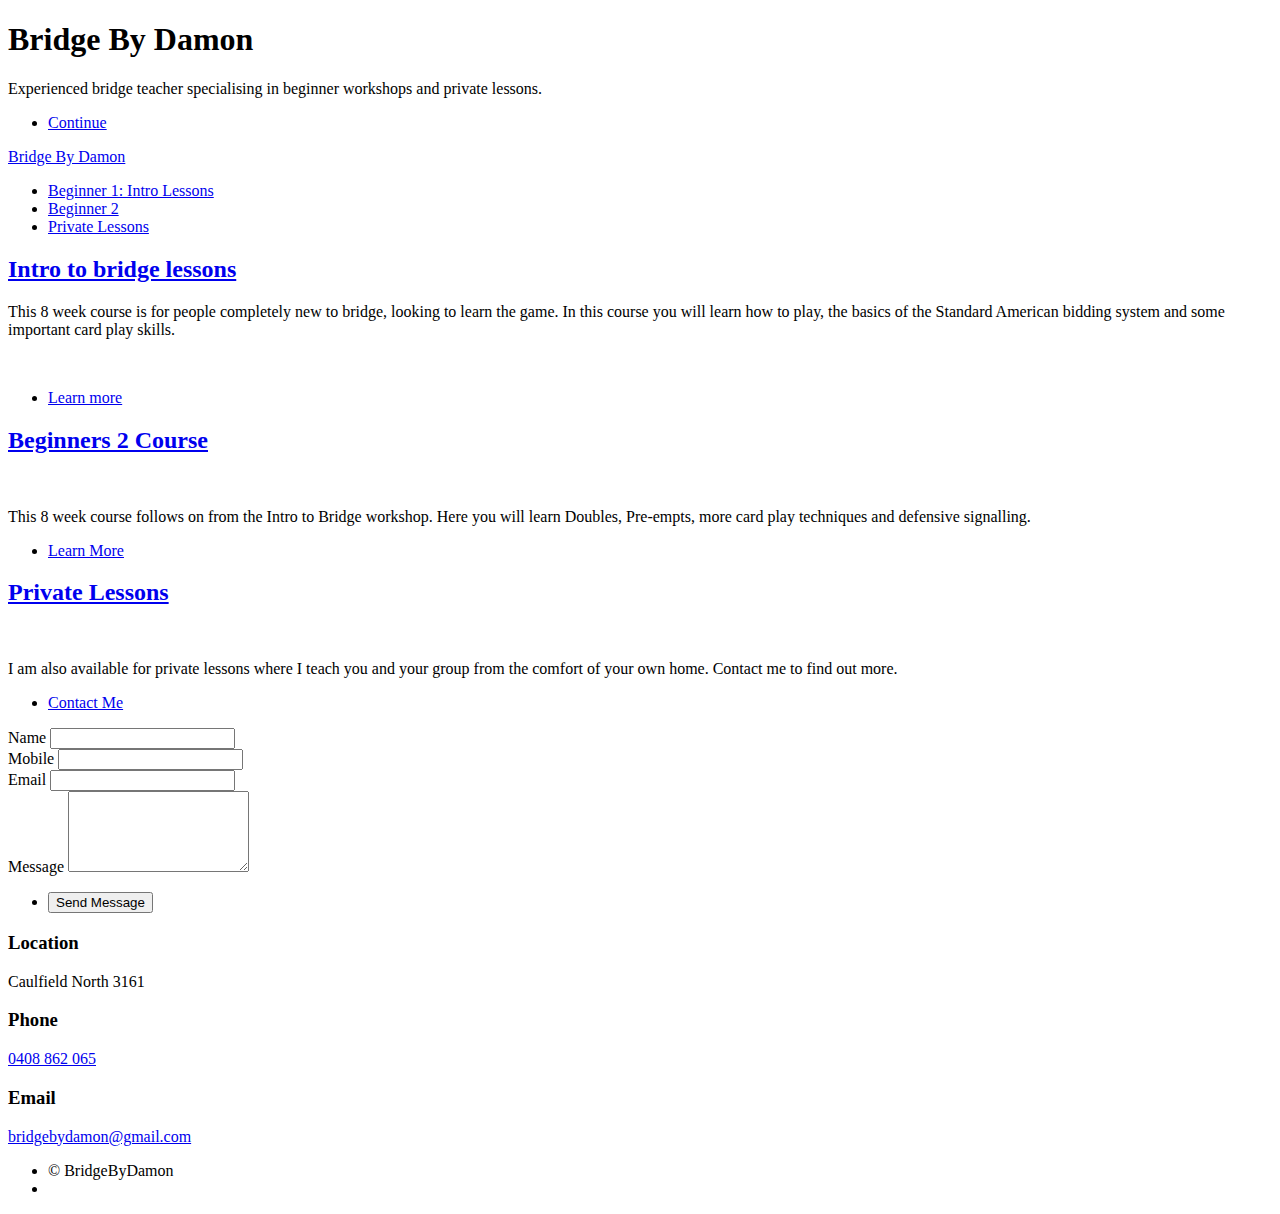
==== index.html @ 63be6e8e "Add files via upload" ====
<!DOCTYPE HTML>
<!--
	Massively by HTML5 UP
	html5up.net | @ajlkn
	Free for personal and commercial use under the CCA 3.0 license (html5up.net/license)
-->
<html>
	<head>
		<title>Bridge By Damon</title>
		<meta charset="utf-8" />
		<meta name="viewport" content="width=device-width, initial-scale=1, user-scalable=no" />
		<link rel="stylesheet" href="assets/css/main.css" />
		<noscript><link rel="stylesheet" href="assets/css/noscript.css" /></noscript>
	</head>
	<body class="is-preload">

		<!-- Wrapper -->
			<div id="wrapper" class="fade-in">

				<!-- Intro -->
					<div id="intro">
						<h1>Bridge By Damon<br />
						</h1>
						<p>Experienced bridge teacher specialising in beginner workshops and private lessons.</p>
						<ul class="actions">
							<li><a href="#header" class="button icon solid solo fa-arrow-down scrolly">Continue</a></li>
						</ul>
					</div>

				<!-- Header -->
					<header id="header">
						<a href="index.html" class="logo">Bridge By Damon</a>
					</header>

				<!-- Nav -->
					<nav id="nav">
						<ul class="links">
							<li class="active"><a href="index.html">Beginner 1: Intro Lessons</a></li>
							<li><a href="B2_lessons.html">Beginner 2</a></li>
							<li><a href="private_lessons.html">Private Lessons</a></li>
						</ul>
					</nav>

				<!-- Main -->
					<div id="main">

						<!-- Featured Post -->
							<article class="post featured">
								<header class="major">
									<h2><a href="#">Intro to bridge lessons<br />
									</a></h2>
									<p>This 8 week course is for people completely new to bridge, looking to learn the game. 
										In this course you will learn how to play, the basics of the Standard American bidding 
										system and some important card play skills.</p>
								</header>
								<a href="#" class="image main"><img src="images/group01.jpg" alt="" /></a>
								<ul class="actions special">
									<li><a href="#" class="button large">Learn more</a></li>
								</ul>
							</article>

						<!-- Posts -->
							<section class="posts">
								<article>
									<header>
										<h2><a href="#">Beginners 2 Course<br />
										</a></h2>
									</header>
									<a href="#" class="image fit"><img src="images/group02.jpg" alt="" /></a>
									<p>This 8 week course follows on from the Intro to Bridge workshop. Here you will learn Doubles, Pre-empts, more card play techniques and defensive signalling.</p>
									<ul class="actions special">
										<li><a href="#" class="button">Learn More</a></li>
									</ul>
								</article>
								<article>
									<header>
										<h2><a href="#">Private Lessons<br />
										</a></h2>
									</header>
									<a href="#" class="image fit"><img src="images/private_lessons.jpg" alt="" /></a>
									<p>I am also available for private lessons where I teach you and your group from the comfort of your own home. Contact me to find out more.</p>
									<ul class="actions special">
										<li><a href="#" class="button">Contact Me</a></li>
									</ul>
								</article>
							</section>
					</div>

				<!-- Footer -->
					<footer id="footer">
						<section>
							<form method="post" action="#">
								<div class="fields">
									<div class="field">
										<label for="name">Name</label>
										<input type="text" name="name" id="name" />
									</div>
									<div class="field">
										<label for="mobile">Mobile</label>
										<input type="text" name="mobile" id="mobile" />
									</div>
									<div class="field">
										<label for="email">Email</label>
										<input type="text" name="email" id="email" />
									</div>
									<div class="field">
										<label for="message">Message</label>
										<textarea name="message" id="message" rows="5"></textarea>
									</div>
								</div>
								<ul class="actions">
									<li><input type="submit" value="Send Message" /></li>
								</ul>
							</form>
						</section>
						<section class="split contact">
							<section class="alt">
								<h3>Location</h3>
								<p>Caulfield North 3161<br />
								</p>
							</section>
							<section>
								<h3>Phone</h3>
								<p><a href="#">0408 862 065</a></p>
							</section>
							<section>
								<h3>Email</h3>
								<p><a href="#">bridgebydamon@gmail.com</a></p>
							</section>
						</section>
					</footer>

				<!-- Copyright -->
					<div id="copyright">
						<ul><li>&copy; BridgeByDamon</li><li></a></li></ul>
					</div>

			</div>

		<!-- Scripts -->
			<script src="assets/js/jquery.min.js"></script>
			<script src="assets/js/jquery.scrollex.min.js"></script>
			<script src="assets/js/jquery.scrolly.min.js"></script>
			<script src="assets/js/browser.min.js"></script>
			<script src="assets/js/breakpoints.min.js"></script>
			<script src="assets/js/util.js"></script>
			<script src="assets/js/main.js"></script>

	</body>
</html>
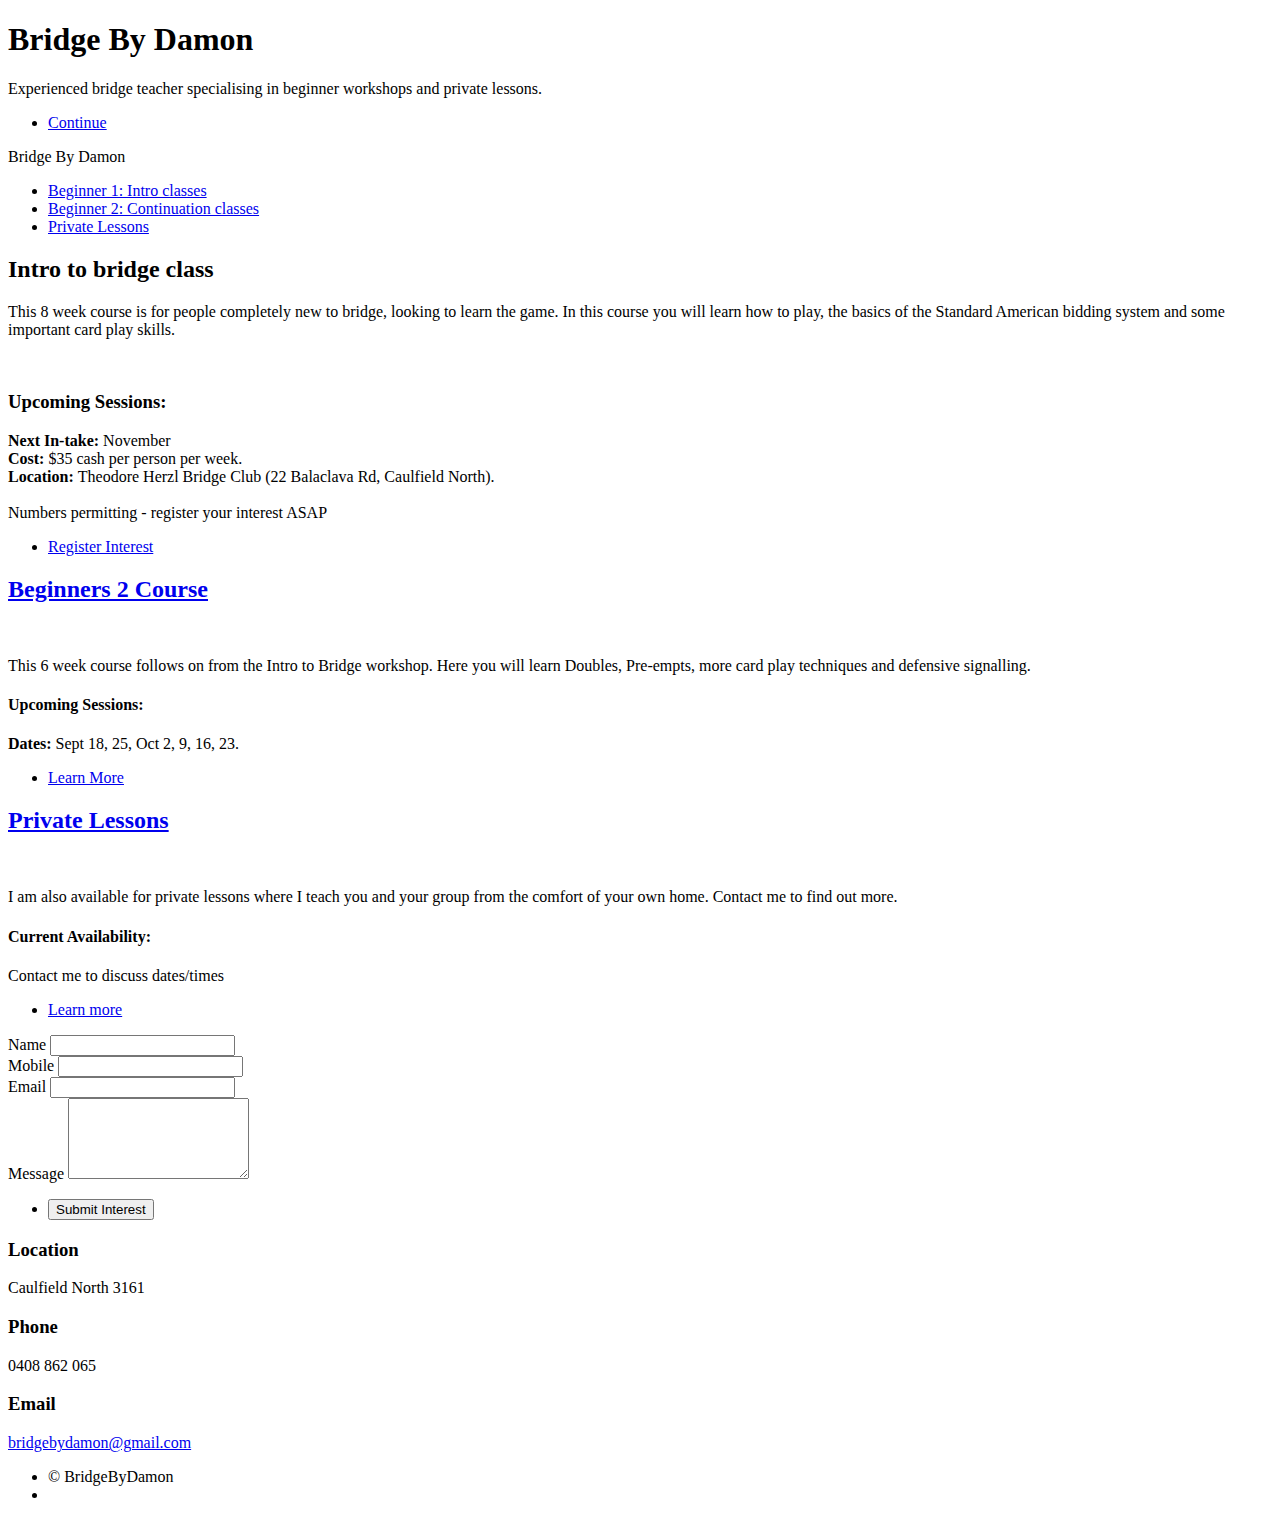
==== commit 223575f8: "Add files via upload" ====
--- a/index.html
+++ b/index.html
@@ -29,14 +29,14 @@
 
 				<!-- Header -->
 					<header id="header">
-						<a href="index.html" class="logo">Bridge By Damon</a>
+						<a class="logo" style="pointer-events: none;">Bridge By Damon</a>
 					</header>
 
 				<!-- Nav -->
 					<nav id="nav">
 						<ul class="links">
-							<li class="active"><a href="index.html">Beginner 1: Intro Lessons</a></li>
-							<li><a href="B2_lessons.html">Beginner 2</a></li>
+							<li class="active"><a href="index.html">Beginner 1: Intro classes</a></li>
+							<li><a href="B2_lessons.html">Beginner 2: Continuation classes</a></li>
 							<li><a href="private_lessons.html">Private Lessons</a></li>
 						</ul>
 					</nav>
@@ -47,15 +47,23 @@
 						<!-- Featured Post -->
 							<article class="post featured">
 								<header class="major">
-									<h2><a href="#">Intro to bridge lessons<br />
+									<h2><a style="pointer-events: none;">Intro to bridge class<br />
 									</a></h2>
 									<p>This 8 week course is for people completely new to bridge, looking to learn the game. 
 										In this course you will learn how to play, the basics of the Standard American bidding 
 										system and some important card play skills.</p>
 								</header>
-								<a href="#" class="image main"><img src="images/group01.jpg" alt="" /></a>
+								<a class="image main" style="pointer-events: none;"><img src="images/group01.jpg" alt="" /></a>
+								<h3 style="text-align: left;">
+									Upcoming Sessions:
+								</h3>
+								<p> <b>Next In-take: </b> November <br>
+									<b>Cost: </b> $35 cash per person per week. <br> 
+									<b>Location: </b> Theodore Herzl Bridge Club (22 Balaclava Rd, Caulfield North). <br>
+									<br>
+									Numbers permitting - register your interest ASAP </p>
 								<ul class="actions special">
-									<li><a href="#" class="button large">Learn more</a></li>
+									<li><a href="#footer" class="button large">Register Interest</a></li>
 								</ul>
 							</article>
 
@@ -63,24 +71,32 @@
 							<section class="posts">
 								<article>
 									<header>
-										<h2><a href="#">Beginners 2 Course<br />
+										<h2><a href="B2_lessons.html">Beginners 2 Course<br />
 										</a></h2>
 									</header>
-									<a href="#" class="image fit"><img src="images/group02.jpg" alt="" /></a>
-									<p>This 8 week course follows on from the Intro to Bridge workshop. Here you will learn Doubles, Pre-empts, more card play techniques and defensive signalling.</p>
+									<a href="B2_lessons.html" class="image fit"><img src="images/group02.jpg" alt="" /></a>
+									<p>This 6 week course follows on from the Intro to Bridge workshop. Here you will learn Doubles, Pre-empts, more card play techniques and defensive signalling.</p>
+									<h4 style="text-align: left;">
+										Upcoming Sessions:
+									</h4>
+									<p> <b>Dates: </b> Sept 18, 25, Oct 2, 9, 16, 23. </p>
 									<ul class="actions special">
-										<li><a href="#" class="button">Learn More</a></li>
+										<li><a href="B2_lessons.html" class="button">Learn More</a></li>
 									</ul>
 								</article>
 								<article>
 									<header>
-										<h2><a href="#">Private Lessons<br />
+										<h2><a href="private_lessons.html">Private Lessons<br />
 										</a></h2>
 									</header>
-									<a href="#" class="image fit"><img src="images/private_lessons.jpg" alt="" /></a>
+									<a href="private_lessons.html" class="image fit"><img src="images/private_lessons.jpg" alt="" /></a>
 									<p>I am also available for private lessons where I teach you and your group from the comfort of your own home. Contact me to find out more.</p>
+									<h4 style="text-align: left;">
+										Current Availability:
+									</h4>
+									<p> Contact me to discuss dates/times </p>
 									<ul class="actions special">
-										<li><a href="#" class="button">Contact Me</a></li>
+										<li><a href="private_lessons.html" class="button">Learn more</a></li>
 									</ul>
 								</article>
 							</section>
@@ -89,7 +105,7 @@
 				<!-- Footer -->
 					<footer id="footer">
 						<section>
-							<form method="post" action="#">
+							<form method="post" action="https://formsubmit.co/bridgebydamon@gmail.com">
 								<div class="fields">
 									<div class="field">
 										<label for="name">Name</label>
@@ -109,7 +125,7 @@
 									</div>
 								</div>
 								<ul class="actions">
-									<li><input type="submit" value="Send Message" /></li>
+									<li><input type="submit" value="Submit Interest" /></li>
 								</ul>
 							</form>
 						</section>
@@ -121,11 +137,11 @@
 							</section>
 							<section>
 								<h3>Phone</h3>
-								<p><a href="#">0408 862 065</a></p>
+								<p>0408 862 065</p>
 							</section>
 							<section>
 								<h3>Email</h3>
-								<p><a href="#">bridgebydamon@gmail.com</a></p>
+								<p><a href="mailto:bridgebydamon@gmail.com">bridgebydamon@gmail.com</a></p>
 							</section>
 						</section>
 					</footer>
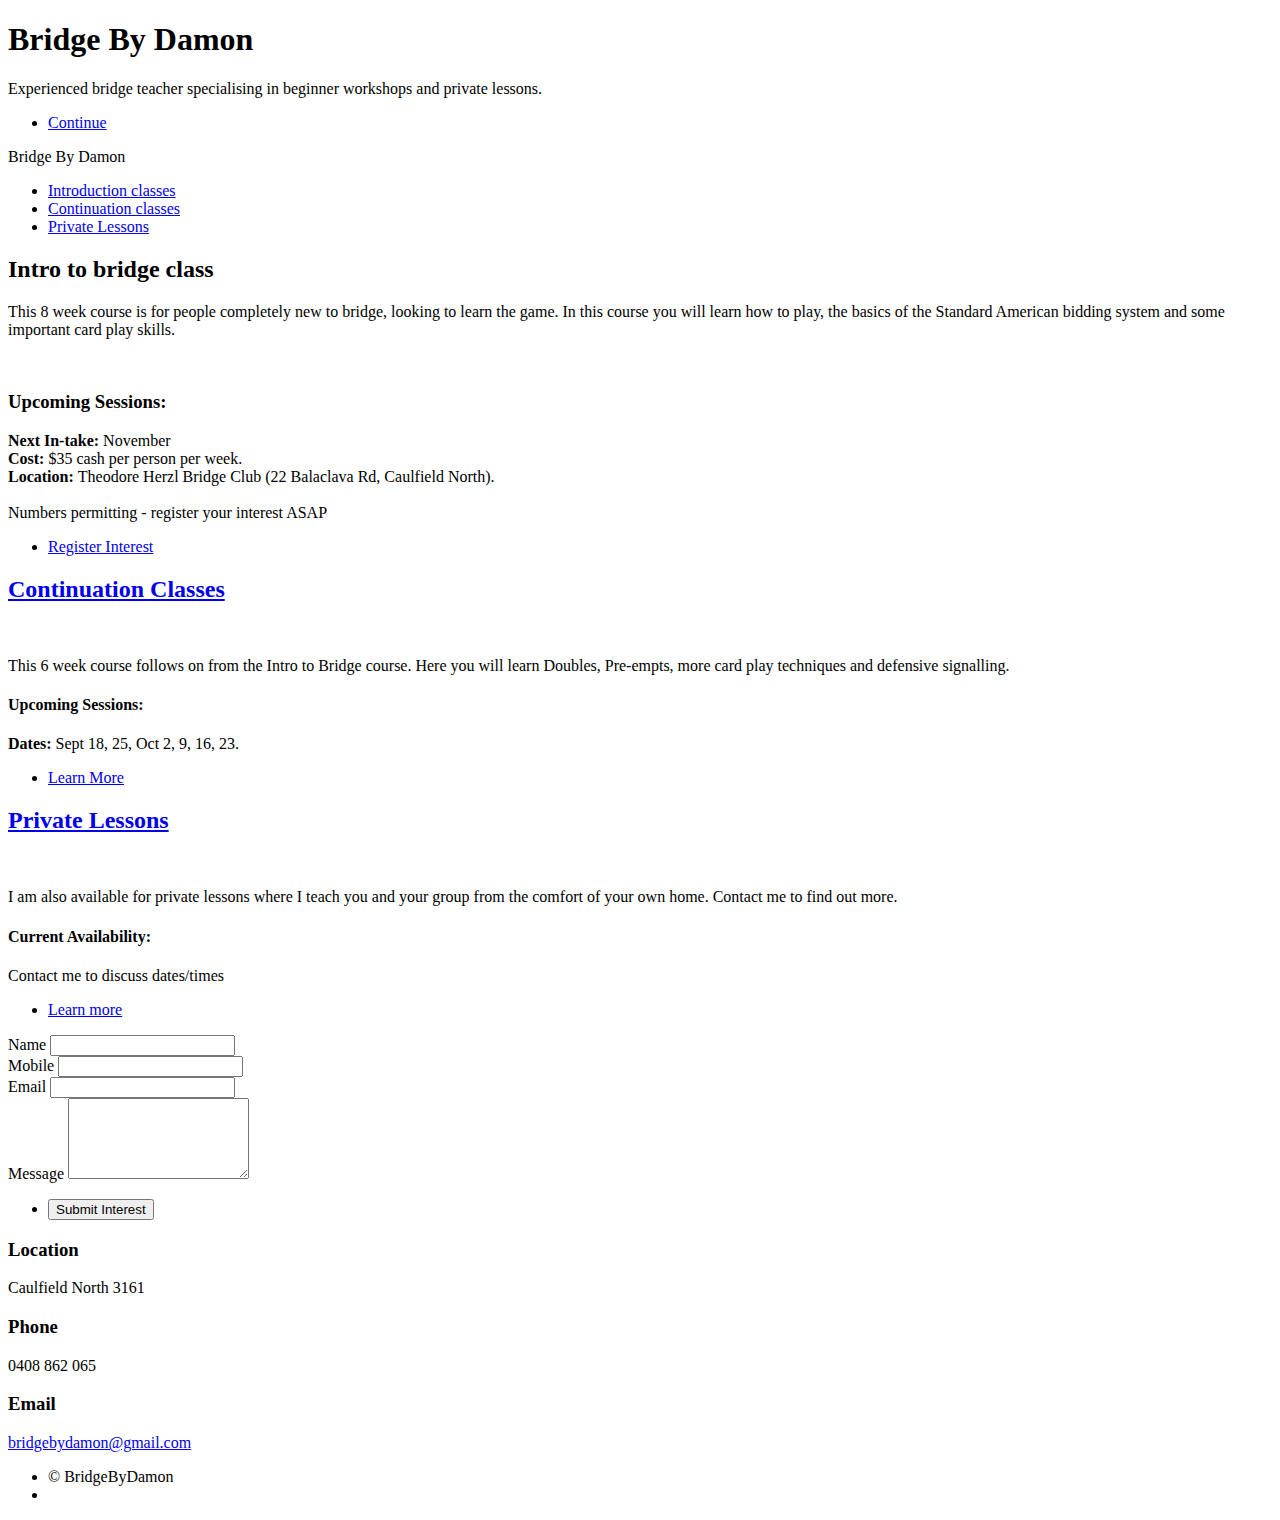
==== commit c276598c: "Add files via upload" ====
--- a/index.html
+++ b/index.html
@@ -7,6 +7,12 @@
 <html>
 	<head>
 		<title>Bridge By Damon</title>
+		<!-- SEO Stuff-->
+		<meta name = "description", content = "Learn bridge from a young and charismatic teacher. 
+		The Beginners course will teach you the basics of the game while in the Continuation Classes you will discover more strategies, tips, and techniques for improving your game. 
+		Private lessons are also available."/>
+		<meta name="robots" content="index, follow">
+		<!---->
 		<meta charset="utf-8" />
 		<meta name="viewport" content="width=device-width, initial-scale=1, user-scalable=no" />
 		<link rel="stylesheet" href="assets/css/main.css" />
@@ -35,8 +41,8 @@
 				<!-- Nav -->
 					<nav id="nav">
 						<ul class="links">
-							<li class="active"><a href="index.html">Beginner 1: Intro classes</a></li>
-							<li><a href="B2_lessons.html">Beginner 2: Continuation classes</a></li>
+							<li class="active"><a href="index.html">Introduction classes</a></li>
+							<li><a href="continuation_classes.html">Continuation classes</a></li>
 							<li><a href="private_lessons.html">Private Lessons</a></li>
 						</ul>
 					</nav>
@@ -71,17 +77,17 @@
 							<section class="posts">
 								<article>
 									<header>
-										<h2><a href="B2_lessons.html">Beginners 2 Course<br />
+										<h2><a href="continuation_classes.html">Continuation Classes<br />
 										</a></h2>
 									</header>
-									<a href="B2_lessons.html" class="image fit"><img src="images/group02.jpg" alt="" /></a>
-									<p>This 6 week course follows on from the Intro to Bridge workshop. Here you will learn Doubles, Pre-empts, more card play techniques and defensive signalling.</p>
+									<a href="continuation_classes.html" class="image fit"><img src="images/group02.jpg" alt="" /></a>
+									<p>This 6 week course follows on from the Intro to Bridge course. Here you will learn Doubles, Pre-empts, more card play techniques and defensive signalling.</p>
 									<h4 style="text-align: left;">
 										Upcoming Sessions:
 									</h4>
 									<p> <b>Dates: </b> Sept 18, 25, Oct 2, 9, 16, 23. </p>
 									<ul class="actions special">
-										<li><a href="B2_lessons.html" class="button">Learn More</a></li>
+										<li><a href="continuation_classes.html" class="button">Learn More</a></li>
 									</ul>
 								</article>
 								<article>
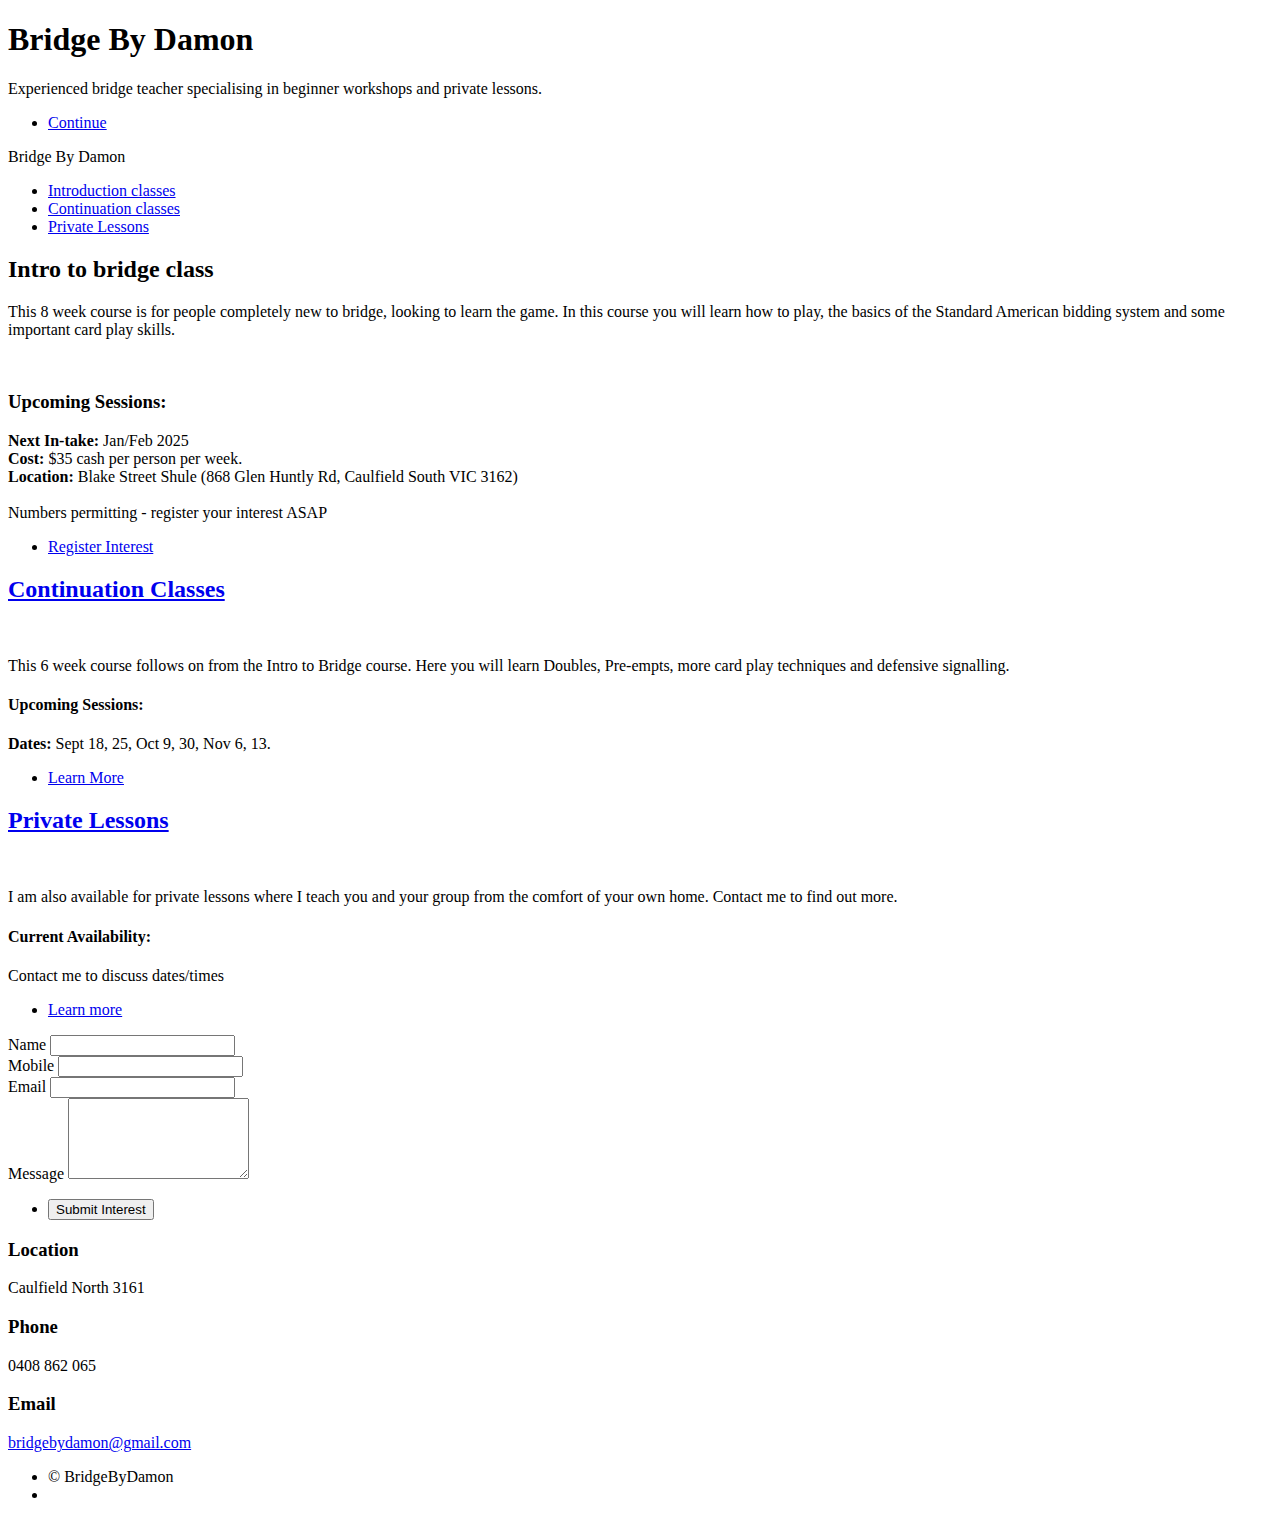
==== commit 97764708: "Adjusted dates and location of Continuation Class" ====
--- a/index.html
+++ b/index.html
@@ -63,9 +63,9 @@
 								<h3 style="text-align: left;">
 									Upcoming Sessions:
 								</h3>
-								<p> <b>Next In-take: </b> November <br>
+								<p> <b>Next In-take: </b> Jan/Feb 2025 <br>
 									<b>Cost: </b> $35 cash per person per week. <br> 
-									<b>Location: </b> Theodore Herzl Bridge Club (22 Balaclava Rd, Caulfield North). <br>
+									<b>Location: </b> Blake Street Shule (868 Glen Huntly Rd, Caulfield South VIC 3162) <br>
 									<br>
 									Numbers permitting - register your interest ASAP </p>
 								<ul class="actions special">
@@ -85,7 +85,7 @@
 									<h4 style="text-align: left;">
 										Upcoming Sessions:
 									</h4>
-									<p> <b>Dates: </b> Sept 18, 25, Oct 2, 9, 16, 23. </p>
+									<p> <b>Dates: </b> Sept 18, 25, Oct 9, 30, Nov 6, 13. </p>
 									<ul class="actions special">
 										<li><a href="continuation_classes.html" class="button">Learn More</a></li>
 									</ul>
@@ -111,7 +111,7 @@
 				<!-- Footer -->
 					<footer id="footer">
 						<section>
-							<form method="post" action="https://formsubmit.co/bridgebydamon@gmail.com">
+							<form method="POST" action="https://formsubmit.co/bridgebydamon@gmail.com">
 								<div class="fields">
 									<div class="field">
 										<label for="name">Name</label>
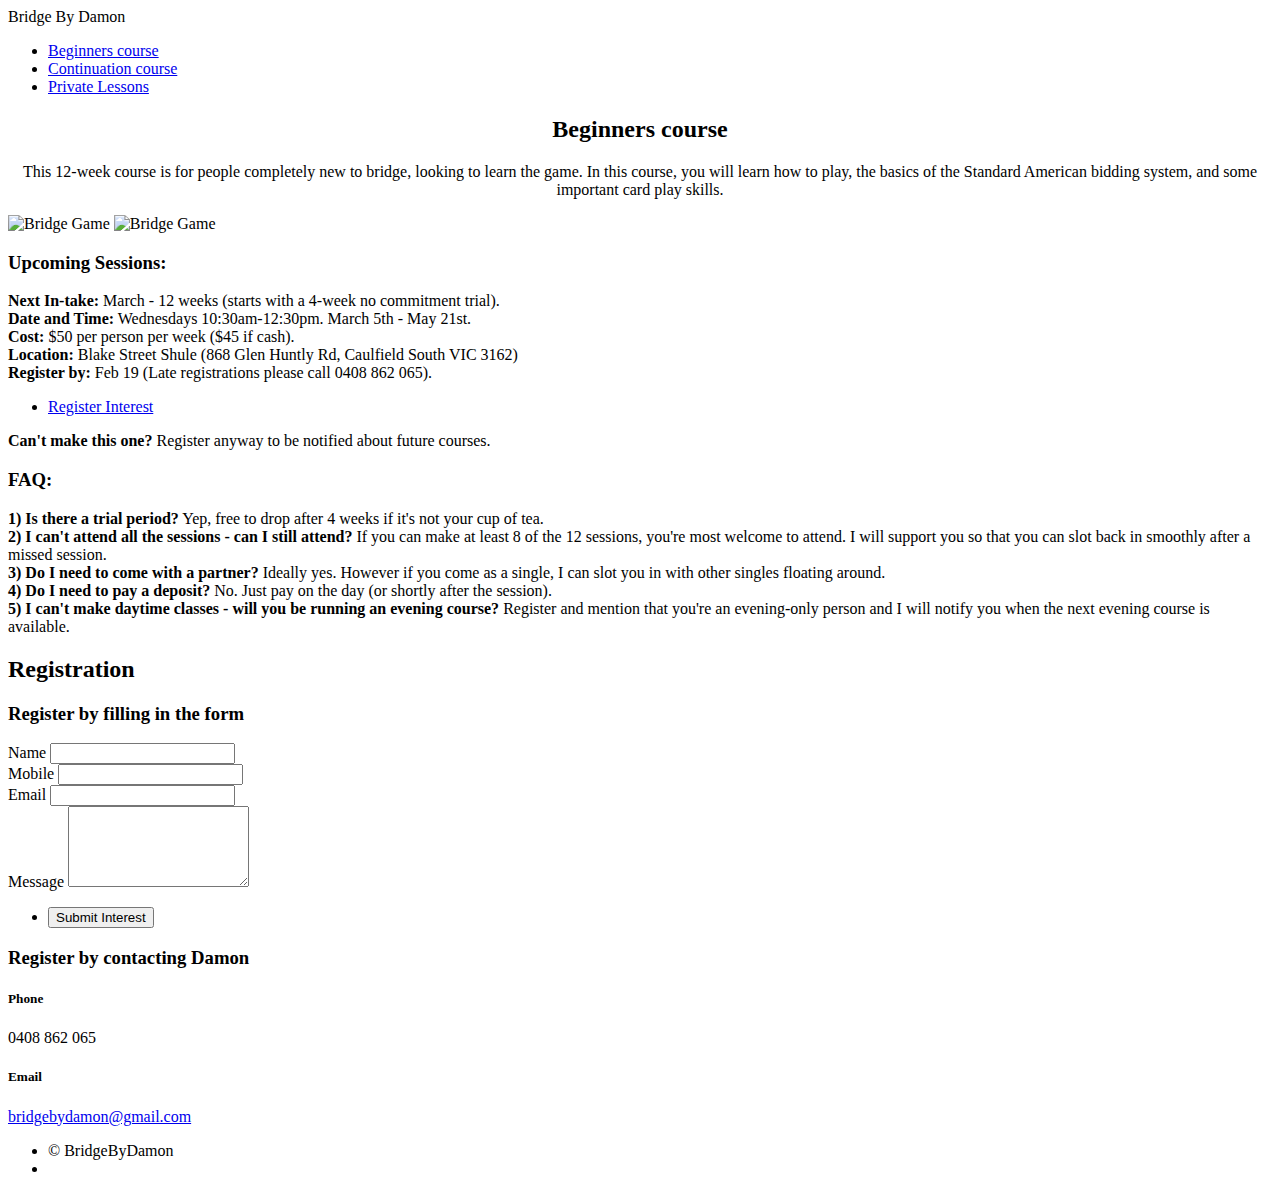
==== commit 23da36b1: "Website version3 with side-by-side layout" ====
--- a/index.html
+++ b/index.html
@@ -1,18 +1,7 @@
 <!DOCTYPE HTML>
-<!--
-	Massively by HTML5 UP
-	html5up.net | @ajlkn
-	Free for personal and commercial use under the CCA 3.0 license (html5up.net/license)
--->
 <html>
 	<head>
 		<title>Bridge By Damon</title>
-		<!-- SEO Stuff-->
-		<meta name = "description", content = "Learn bridge from a young and charismatic teacher. 
-		The Beginners course will teach you the basics of the game while in the Continuation Classes you will discover more strategies, tips, and techniques for improving your game. 
-		Private lessons are also available."/>
-		<meta name="robots" content="index, follow">
-		<!---->
 		<meta charset="utf-8" />
 		<meta name="viewport" content="width=device-width, initial-scale=1, user-scalable=no" />
 		<link rel="stylesheet" href="assets/css/main.css" />
@@ -21,152 +10,131 @@
 	<body class="is-preload">
 
 		<!-- Wrapper -->
-			<div id="wrapper" class="fade-in">
+		<div id="wrapper" class="fade-in">
 
-				<!-- Intro -->
-					<div id="intro">
-						<h1>Bridge By Damon<br />
-						</h1>
-						<p>Experienced bridge teacher specialising in beginner workshops and private lessons.</p>
-						<ul class="actions">
-							<li><a href="#header" class="button icon solid solo fa-arrow-down scrolly">Continue</a></li>
-						</ul>
+			<!-- Header -->
+			<header id="header">
+				<a class="logo" style="pointer-events: none;">Bridge By Damon</a>
+			</header>
+
+			<!-- Nav -->
+			<nav id="nav">
+				<ul class="links">
+					<li class="active"><a href="index.html">Beginners course</a></li>
+					<li><a href="continuation_classes.html">Continuation course</a></li>
+					<li><a href="private_lessons.html">Private Lessons</a></li>
+				</ul>
+			</nav>
+
+			<!-- Main -->
+			<div id="main">
+
+				<!-- Featured Post -->
+				<article class="post featured">
+					<header class="major">
+						<h2 style="text-align: center;">Beginners course</h2>
+						<p style="text-align: center;">This 12-week course is for people completely new to bridge, looking to learn the game. In this course, you will learn how to play, the basics of the Standard American bidding system, and some important card play skills.</p>
+					</header>
+
+					<!-- Split Layout -->
+					<div class="split-layout">
+						<!-- Left Side: Image -->
+						<div class="image-side">
+							<img src="images/damo_with_whiteboard.jpg" alt="Bridge Game" />
+							<!-- <img src="images/damo_headshot.jpg" alt="Bridge Game" /> -->
+							<img src="images/group01.jpg" alt="Bridge Game" />
+						</div>
+
+						<!-- Right Side: Text and Button -->
+						<div class="text-side">
+							<!-- Upcoming Sessions section-->
+							<h3>Upcoming Sessions:</h3>
+							<p>	<b>Next In-take:</b> March - 12 weeks (starts with a 4-week no commitment trial).<br>
+								<b>Date and Time:</b> Wednesdays 10:30am-12:30pm. March 5th - May 21st.<br>
+								<b>Cost:</b> $50 per person per week ($45 if cash).<br>
+								<b>Location:</b> Blake Street Shule (868 Glen Huntly Rd, Caulfield South VIC 3162)<br>
+								<b>Register by:</b> Feb 19 (Late registrations please call 0408 862 065).
+							</p>
+							<ul class="actions special">
+								<li><a href="#footer" class="button large">Register Interest</a></li>
+							</ul>
+							<p><b>Can't make this one?</b> Register anyway to be notified about future courses.</p>
+							<!-- FAQ Section-->
+							<h3> FAQ:</h3>
+							<p>	<b>1) Is there a trial period?</b> Yep, free to drop after 4 weeks if it's not your cup of tea. <br>
+								<b>2) I can't attend all the sessions - can I still attend?</b> If you can make at least 8 of the 12 sessions, you're most welcome to attend. I will support you so that you can slot back in smoothly after a missed session. <br>
+								<b>3) Do I need to come with a partner?</b> Ideally yes. However if you come as a single, I can slot you in with other singles floating around. <br>
+								<b>4) Do I need to pay a deposit?</b> No. Just pay on the day (or shortly after the session). <br>
+								<b>5) I can't make daytime classes - will you be running an evening course?</b> Register and mention that you're an evening-only person and I will notify you when the next evening course is available. <br>
+							</p>
+						</div>
+					</div>
+				</article>
+			</div>
+
+			<!-- Footer -->
+			<footer id="footer">
+				<div class="footer-heading">
+					<h2>Registration</h2>
+				</div>
+				<!-- Footer Content -->
+				<div class="footer-content">
+					<div class="footer-panel left-panel">
+						<h3>Register by filling in the form</h3>
+						<form method="POST" action="https://formsubmit.co/bridgebydamon@gmail.com">
+							<div class="fields">
+								<div class="field">
+									<label for="name">Name</label>
+									<input type="text" name="name" id="name" />
+								</div>
+								<div class="field">
+									<label for="mobile">Mobile</label>
+									<input type="text" name="mobile" id="mobile" />
+								</div>
+								<div class="field">
+									<label for="email">Email</label>
+									<input type="text" name="email" id="email" />
+								</div>
+								<div class="field">
+									<label for="message">Message</label>
+									<textarea name="message" id="message" rows="5"></textarea>
+								</div>
+							</div>
+							<ul class="actions">
+								<li><input type="submit" value="Submit Interest" /></li>
+							</ul>
+						</form>
 					</div>
 
-				<!-- Header -->
-					<header id="header">
-						<a class="logo" style="pointer-events: none;">Bridge By Damon</a>
-					</header>
+					<!-- Right Panel: Contact Details -->
+					<div class="footer-panel right-panel">
+						<h3>Register by contacting Damon</h3>
+						<section class="contact-details">
+							<h5>Phone</h5>
+							<p>0408 862 065</p>
 
-				<!-- Nav -->
-					<nav id="nav">
-						<ul class="links">
-							<li class="active"><a href="index.html">Introduction classes</a></li>
-							<li><a href="continuation_classes.html">Continuation classes</a></li>
-							<li><a href="private_lessons.html">Private Lessons</a></li>
-						</ul>
-					</nav>
+							<h5>Email</h5>
+							<p><a href="mailto:bridgebydamon@gmail.com">bridgebydamon@gmail.com</a></p>
+						</section>
+					</div>
+				</div>
+			</footer>
 
-				<!-- Main -->
-					<div id="main">
-
-						<!-- Featured Post -->
-							<article class="post featured">
-								<header class="major">
-									<h2><a style="pointer-events: none;">Intro to bridge class<br />
-									</a></h2>
-									<p>This 8 week course is for people completely new to bridge, looking to learn the game. 
-										In this course you will learn how to play, the basics of the Standard American bidding 
-										system and some important card play skills.</p>
-								</header>
-								<a class="image main" style="pointer-events: none;"><img src="images/group01.jpg" alt="" /></a>
-								<h3 style="text-align: left;">
-									Upcoming Sessions:
-								</h3>
-								<p> <b>Next In-take: </b> Jan/Feb 2025 <br>
-									<b>Cost: </b> $35 cash per person per week. <br> 
-									<b>Location: </b> Blake Street Shule (868 Glen Huntly Rd, Caulfield South VIC 3162) <br>
-									<br>
-									Numbers permitting - register your interest ASAP </p>
-								<ul class="actions special">
-									<li><a href="#footer" class="button large">Register Interest</a></li>
-								</ul>
-							</article>
-
-						<!-- Posts -->
-							<section class="posts">
-								<article>
-									<header>
-										<h2><a href="continuation_classes.html">Continuation Classes<br />
-										</a></h2>
-									</header>
-									<a href="continuation_classes.html" class="image fit"><img src="images/group02.jpg" alt="" /></a>
-									<p>This 6 week course follows on from the Intro to Bridge course. Here you will learn Doubles, Pre-empts, more card play techniques and defensive signalling.</p>
-									<h4 style="text-align: left;">
-										Upcoming Sessions:
-									</h4>
-									<p> <b>Dates: </b> Sept 18, 25, Oct 9, 30, Nov 6, 13. </p>
-									<ul class="actions special">
-										<li><a href="continuation_classes.html" class="button">Learn More</a></li>
-									</ul>
-								</article>
-								<article>
-									<header>
-										<h2><a href="private_lessons.html">Private Lessons<br />
-										</a></h2>
-									</header>
-									<a href="private_lessons.html" class="image fit"><img src="images/private_lessons.jpg" alt="" /></a>
-									<p>I am also available for private lessons where I teach you and your group from the comfort of your own home. Contact me to find out more.</p>
-									<h4 style="text-align: left;">
-										Current Availability:
-									</h4>
-									<p> Contact me to discuss dates/times </p>
-									<ul class="actions special">
-										<li><a href="private_lessons.html" class="button">Learn more</a></li>
-									</ul>
-								</article>
-							</section>
-					</div>
-
-				<!-- Footer -->
-					<footer id="footer">
-						<section>
-							<form method="POST" action="https://formsubmit.co/bridgebydamon@gmail.com">
-								<div class="fields">
-									<div class="field">
-										<label for="name">Name</label>
-										<input type="text" name="name" id="name" />
-									</div>
-									<div class="field">
-										<label for="mobile">Mobile</label>
-										<input type="text" name="mobile" id="mobile" />
-									</div>
-									<div class="field">
-										<label for="email">Email</label>
-										<input type="text" name="email" id="email" />
-									</div>
-									<div class="field">
-										<label for="message">Message</label>
-										<textarea name="message" id="message" rows="5"></textarea>
-									</div>
-								</div>
-								<ul class="actions">
-									<li><input type="submit" value="Submit Interest" /></li>
-								</ul>
-							</form>
-						</section>
-						<section class="split contact">
-							<section class="alt">
-								<h3>Location</h3>
-								<p>Caulfield North 3161<br />
-								</p>
-							</section>
-							<section>
-								<h3>Phone</h3>
-								<p>0408 862 065</p>
-							</section>
-							<section>
-								<h3>Email</h3>
-								<p><a href="mailto:bridgebydamon@gmail.com">bridgebydamon@gmail.com</a></p>
-							</section>
-						</section>
-					</footer>
-
-				<!-- Copyright -->
-					<div id="copyright">
-						<ul><li>&copy; BridgeByDamon</li><li></a></li></ul>
-					</div>
-
+			<!-- Copyright -->
+			<div id="copyright">
+				<ul><li>&copy; BridgeByDamon</li><li></a></li></ul>
 			</div>
 
+		</div>
+
 		<!-- Scripts -->
-			<script src="assets/js/jquery.min.js"></script>
-			<script src="assets/js/jquery.scrollex.min.js"></script>
-			<script src="assets/js/jquery.scrolly.min.js"></script>
-			<script src="assets/js/browser.min.js"></script>
-			<script src="assets/js/breakpoints.min.js"></script>
-			<script src="assets/js/util.js"></script>
-			<script src="assets/js/main.js"></script>
+		<script src="assets/js/jquery.min.js"></script>
+		<script src="assets/js/jquery.scrollex.min.js"></script>
+		<script src="assets/js/jquery.scrolly.min.js"></script>
+		<script src="assets/js/browser.min.js"></script>
+		<script src="assets/js/breakpoints.min.js"></script>
+		<script src="assets/js/util.js"></script>
+		<script src="assets/js/main.js"></script>
 
 	</body>
-</html>+</html>
